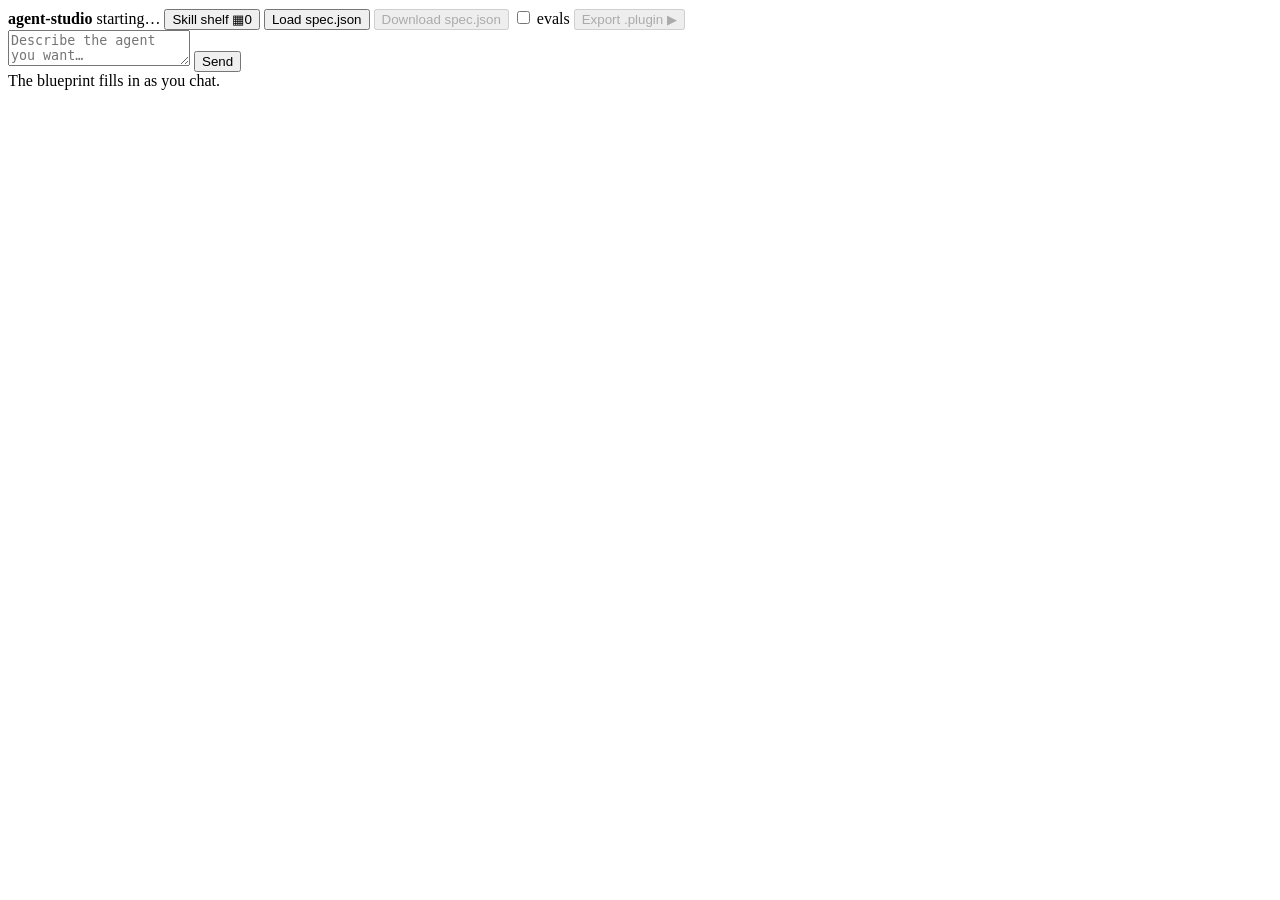
==== studio/static/index.html @ 75282ab1 "v0.1.0 — migrate workshop agent-builder from Consulting-Agents (studio + chief-of-staff substrate, s" ====
<!doctype html>
<html lang="en"><head>
<meta charset="utf-8"><meta name="viewport" content="width=device-width,initial-scale=1">
<title>agent-studio</title>
<link rel="stylesheet" href="/static/styles.css">
<link rel="stylesheet" href="/static/shelf.css"></head>
<body>
  <header><b>agent-studio</b> <span id="status">starting…</span>
    <button id="shelfbtn" title="Browse the skill shelf, add capabilities, and build your installable agent">Skill shelf ▦<span class="count">0</span></button>
    <input id="loadfile" type="file" accept="application/json" hidden>
    <button id="load">Load spec.json</button>
    <button id="download" disabled>Download spec.json</button>
    <label id="evalstoggle" title="M3 evals fan out many nested claude runs and are slow. Off → grade 'validated'; on → 'verified'.">
      <input id="runevals" type="checkbox"> evals</label>
    <button id="export" disabled>Export .plugin ▶</button></header>
  <main>
    <section id="chat"><div id="log"></div>
      <form id="composer"><textarea id="msg" rows="2" placeholder="Describe the agent you want…"></textarea>
      <button type="submit">Send</button></form></section>
    <aside id="blueprint"><div class="empty">The blueprint fills in as you chat.</div></aside>
    <div id="buildpanel" hidden>
      <div id="stepper"></div>
      <div id="components"></div>
      <pre id="buildlog"></pre>
      <div id="buildresult"></div>
    </div>
  </main>

  <!-- ── Skill Shelf drawer ── -->
  <div id="shelf-backdrop" hidden></div>
  <aside id="shelf-drawer" hidden aria-label="Skill shelf">
    <div class="shelf-head">
      <div class="eyebrow">The shop's back room</div>
      <h2>Skill shelf</h2>
      <p>Same spine for everyone — then add the muscle you want.</p>
      <button class="shelf-close" aria-label="Close shelf">✕</button>
    </div>
    <div class="shelf-body"></div>
    <div class="shelf-foot"></div>
  </aside>

  <script src="/static/vendor/marked.min.js"></script>
  <script src="/static/vendor/purify.min.js"></script>
  <script src="/static/app.js"></script>
  <script src="/static/shelf.js"></script>
</body></html>
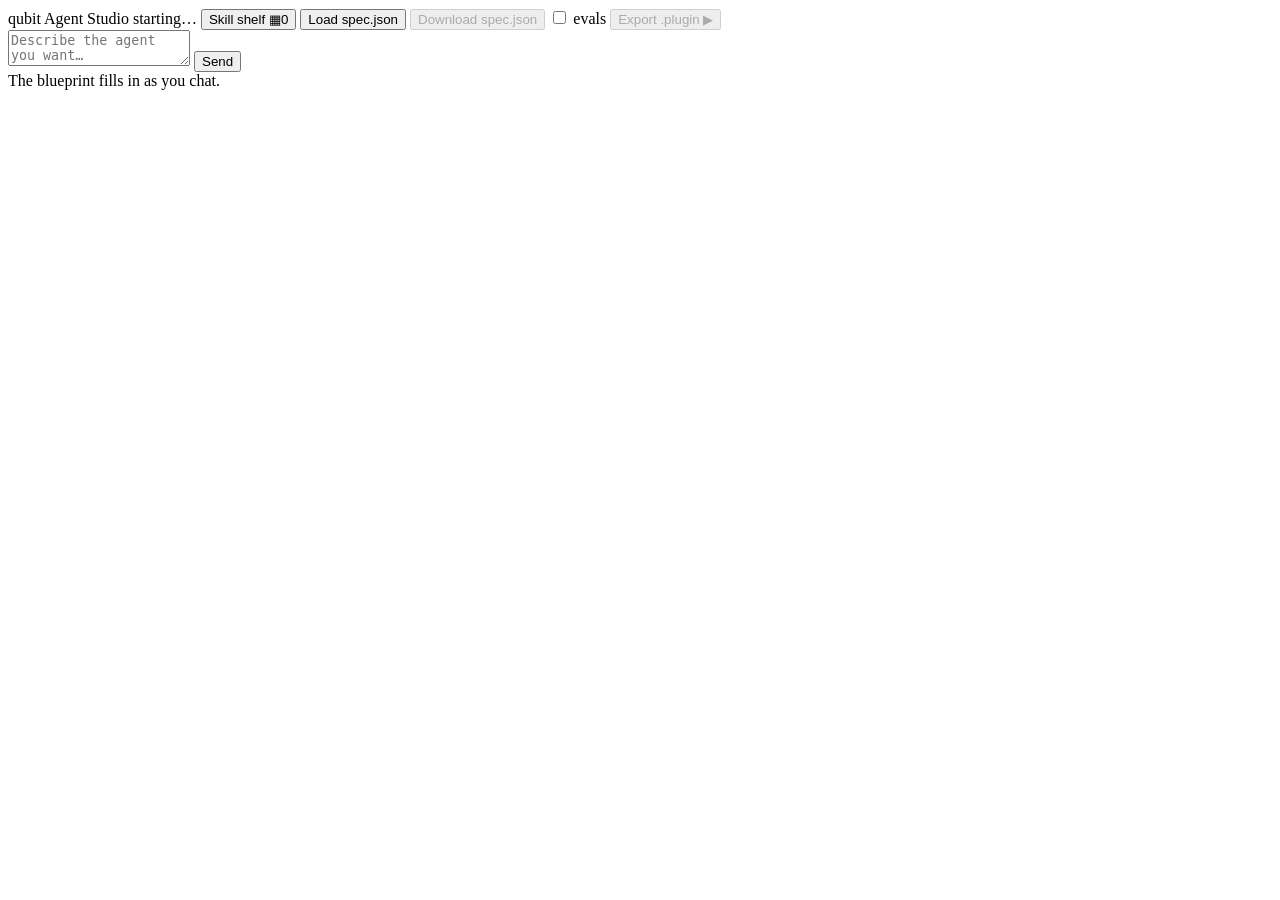
==== commit b8f9399c: "feat(studio): QubitStudio reskin — nav, chat, cards, shelf, wizard Co-Authored-By: Claude Fable 5 <n" ====
--- a/studio/static/index.html
+++ b/studio/static/index.html
@@ -5,7 +5,11 @@
 <link rel="stylesheet" href="/static/styles.css">
 <link rel="stylesheet" href="/static/shelf.css"></head>
 <body>
-  <header><b>agent-studio</b> <span id="status">starting…</span>
+  <header>
+    <span class="qmark"><i></i><i></i><i></i><i class="fill"></i></span>
+    <span class="wordmark">qubit</span>
+    <span class="brand-eyebrow">Agent Studio</span>
+    <span id="status" class="status-chip"><i class="dot"></i><span class="st"></span>starting…</span>
     <button id="shelfbtn" title="Browse the skill shelf, add capabilities, and build your installable agent">Skill shelf ▦<span class="count">0</span></button>
     <input id="loadfile" type="file" accept="application/json" hidden>
     <button id="load">Load spec.json</button>
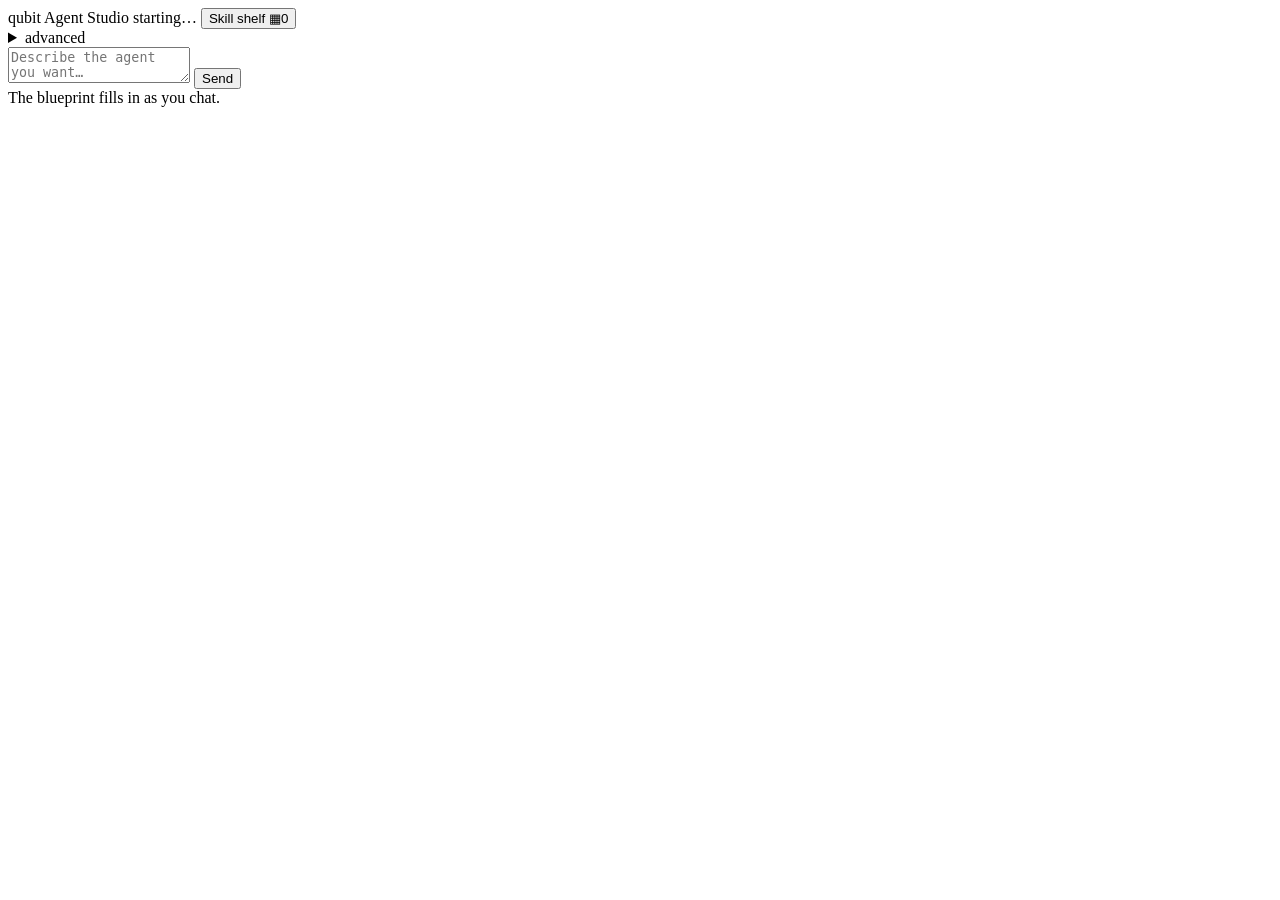
==== commit 40488d5f: "feat(studio): Your-agent panel + advanced-path demotion" ====
--- a/studio/static/index.html
+++ b/studio/static/index.html
@@ -11,12 +11,15 @@
     <span class="brand-eyebrow">Agent Studio</span>
     <span id="status" class="status-chip"><i class="dot"></i><span class="st"></span>starting…</span>
     <button id="shelfbtn" title="Browse the skill shelf, add capabilities, and build your installable agent">Skill shelf ▦<span class="count">0</span></button>
-    <input id="loadfile" type="file" accept="application/json" hidden>
-    <button id="load">Load spec.json</button>
-    <button id="download" disabled>Download spec.json</button>
-    <label id="evalstoggle" title="M3 evals fan out many nested claude runs and are slow. Off → grade 'validated'; on → 'verified'.">
-      <input id="runevals" type="checkbox"> evals</label>
-    <button id="export" disabled>Export .plugin ▶</button></header>
+    <details id="advanced">
+      <summary class="brand-eyebrow">advanced</summary>
+      <input id="loadfile" type="file" accept="application/json" hidden>
+      <button id="load">Load spec.json</button>
+      <button id="download" disabled>Download spec.json</button>
+      <label id="evalstoggle" title="M3 evals fan out many nested claude runs and are slow. Off → grade 'validated'; on → 'verified'."><input id="runevals" type="checkbox"> evals</label>
+      <button id="export" disabled>Export .plugin ▶</button>
+    </details>
+  </header>
   <main>
     <section id="chat"><div id="log"></div>
       <form id="composer"><textarea id="msg" rows="2" placeholder="Describe the agent you want…"></textarea>
